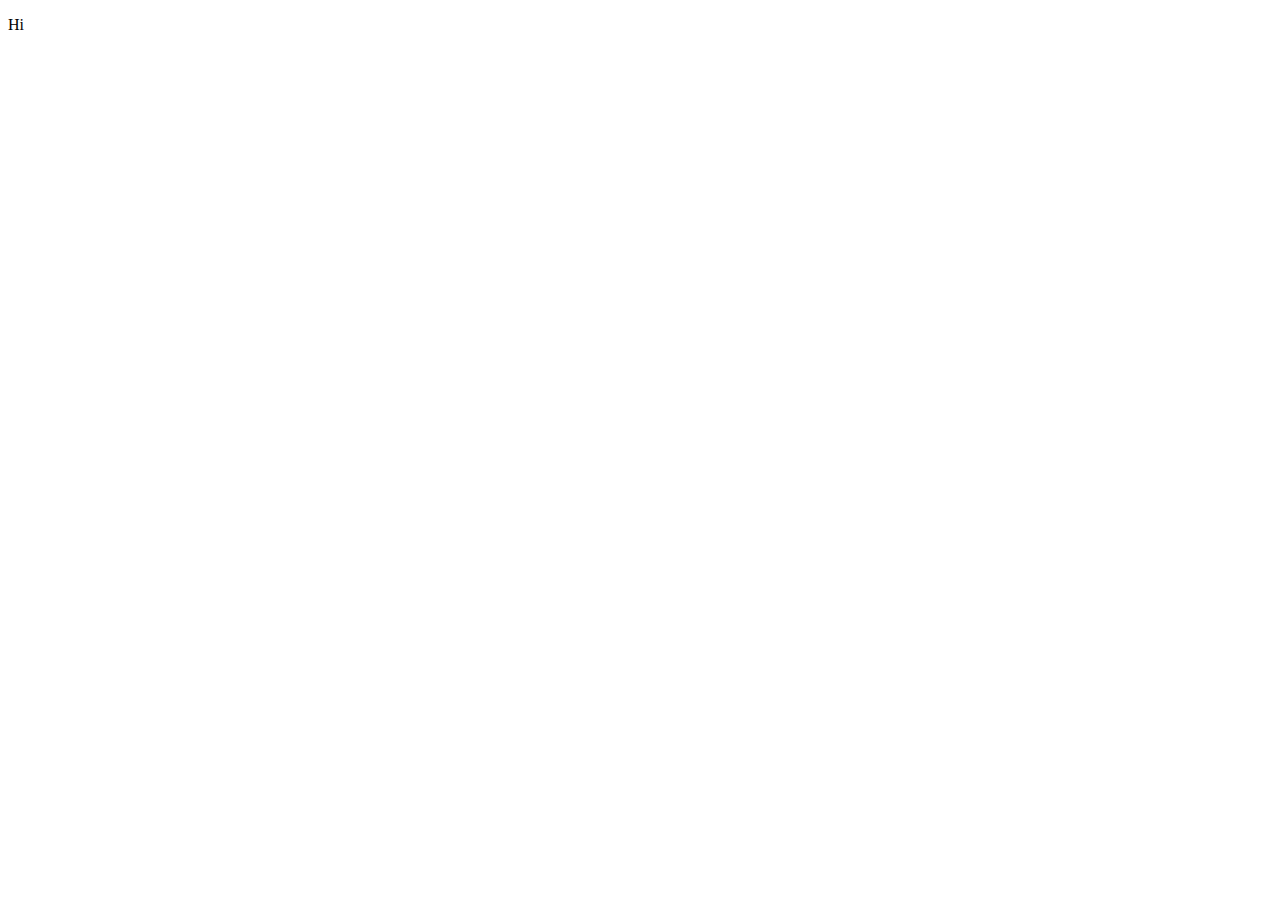
==== src/main/resources/templates/user/index.html @ 1e7aad38 "Errors exceed expected time to completion" ====
<!DOCTYPE html>
<html lang="en" xmlns:th="http://www.thymeleaf.org/">
<head>
    <meta charset="UTF-8"/>
    <title></title>
    <link href="../static/styles.css" th:href="@{/styles.css}" rel="stylesheet" />
</head>
<body>
<div>
    <p th:text="Welcome, ${username}!">Hi</p>
</div>
</body>
</html>
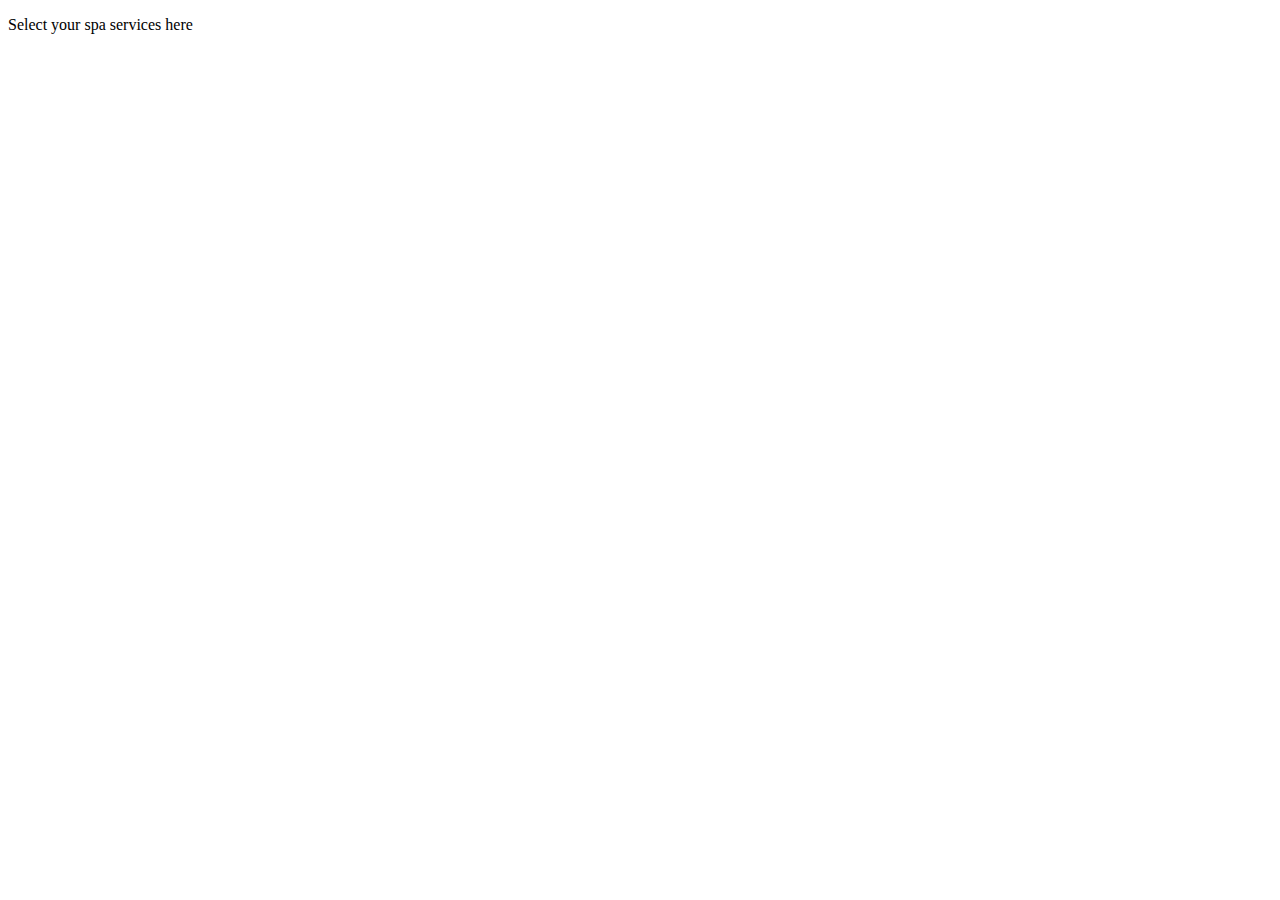
==== commit fe6f6c1c: "CSS update" ====
--- a/src/main/resources/templates/user/index.html
+++ b/src/main/resources/templates/user/index.html
@@ -1,13 +1,14 @@
 <!DOCTYPE html>
-<html lang="en" xmlns:th="http://www.thymeleaf.org/">
+<html lang="en" xmlns:th = "http://www.thymeleaf.org/">
 <head>
-    <meta charset="UTF-8"/>
-    <title></title>
-    <link href="../static/styles.css" th:href="@{/styles.css}" rel="stylesheet" />
+  <meta charset="UTF-8">
+  <link href="../static/styles.css" th:href="@{/styles.css}" rel="stylesheet" />
+  <title>Welcome</title>
 </head>
 <body>
-<div>
-    <p th:text="Welcome, ${username}!">Hi</p>
-</div>
+<p th:text = "'Welcome ' + ${user.username} + '!'"></p>
+<a th:href="@{/}">
+  Select your spa services here
+</a>
 </body>
 </html>